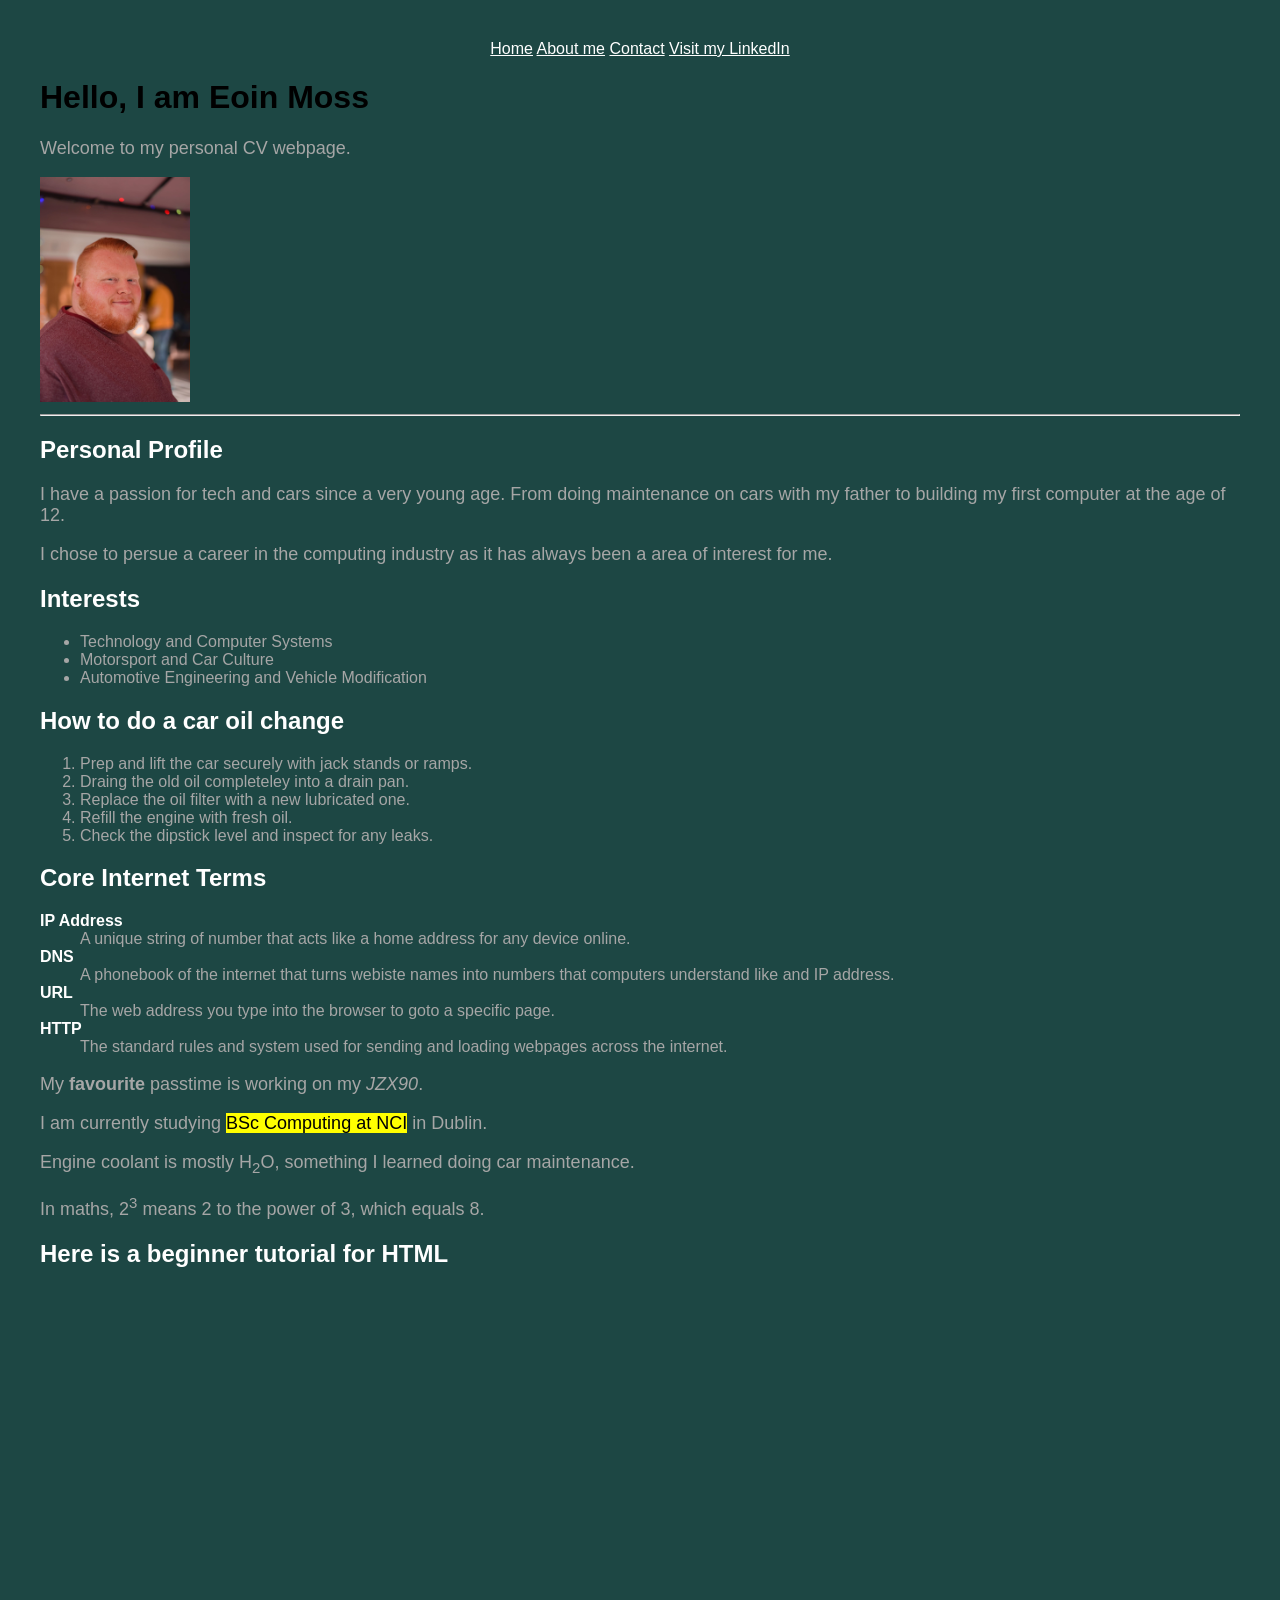
==== index.html @ dfb81aad "Embed a Youtube video" ====
<!DOCTYPE html>
<html lang="en">
	
	<head>
		<!-- Browser tab info -->
		<title>Home</title>

		<!-- Styling -->
		<link rel="stylesheet" href="styles.css">
	</head>
	
	<body>
		<!-- Navigation bar with internal page links plus external LinkedIn link -->
		<nav>
			<a href="index.html">Home</a>
			<a href="aboutme.html">About me</a>
			<a href="contact.html">Contact</a>
			<a href="https://www.linkedin.com">Visit my LinkedIn</a>
		</nav>

		<!-- Main page heading -->
		<!-- Showcase for inline styling for line below <h1 style="color:white;">Hello, I am Eoin Moss</h1> -->
		<h1 >Hello, I am Eoin Moss</h1>

		<!-- Welcome message -->
		<p>Welcome to my personal CV webpage.</p>

		<!-- Profile photo - alt describes image for accessibility -->
		<img src="images/Profile.jpg" alt="Photo of Eoin Moss" width="150">

		<!-- Horizontal rule - visual divider -->
		<hr>

		<!-- Pesonal profile section -->
		<h2>Personal Profile</h2>
		<p style="font-size:18px;">I have a passion for tech and cars since a very young age. From doing maintenance on cars with my father to building my first computer at the age of 12. </p>
		<p>I chose to persue a career in the computing industry as it has always been a area of interest for me.</p>

		<!-- Unordered list - bullet points -->
		<h2>Interests</h2>
		<ul>
			<li>Technology and Computer Systems</li>
			<li>Motorsport and Car Culture</li>
			<li>Automotive Engineering and Vehicle Modification</li>
		</ul>

		<!-- Ordered list - numbered steps (sequence matters) -->
		<h2>How to do a car oil change</h2> 
		<ol>
			<li>Prep and lift the car securely with jack stands or ramps.</li> <li>Draing the old oil completeley into a drain pan.</li> <li>Replace the oil filter with a new lubricated one.</li> <li>Refill the engine with fresh oil.</li><li>Check the dipstick level and inspect for any leaks.</li>
		</ol>

		<!-- Description list - terms and their definitions -->
		<h2>Core Internet Terms</h2>
		<dl>
			<dt style="color: #ffffff; font-weight: bold;">IP Address</dt>
			<dd>A unique string of number that acts like a home address for any device online.</dd>
			<dt style="color: #ffffff; font-weight: bold;">DNS</dt>
			<dd>A phonebook of the internet that turns webiste names into numbers that computers understand like and IP address.</dd>
			<dt style="color: #ffffff; font-weight: bold;">URL</dt>
			<dd>The web address you type into the browser to goto a specific page.</dd>
			<dt style="color: #ffffff; font-weight: bold;">HTTP</dt>
			<dd>The standard rules and system used for sending and loading webpages across the internet.</dd>
		</dl>

		<!-- Text formating examples -->

		<!-- <strong> makes text bold and signals importance -->
		<p>My <strong>favourite</strong> passtime is working on my <em>JZX90</em>.</p>

		<!-- <mark> highlights text with a yellow background by default -->
		<p>I am currently studying <mark>BSc Computing at NCI</mark> in Dublin.</p>

		<!-- <sub> lowers text below the baseline, used for chemical formulas -->
		<p>Engine coolant is mostly H<sub>2</sub>O, something I learned doing car maintenance.</p>

		<!-- <sup> raises text above the baseline, used for exponents -->
		<p>In maths, 2<sup>3</sup> means 2 to the power of 3, which equals 8.</p>

		<h2>Here is a beginner tutorial for HTML</h2>
		<iframe width="560" height="315" src="https://www.youtube.com/embed/qz0aGYrrlhU?si=fBi72OlSkNz-0Elm" title="YouTube video player" frameborder="0" allow="accelerometer; autoplay; clipboard-write; encrypted-media; gyroscope; picture-in-picture; web-share" referrerpolicy="strict-origin-when-cross-origin" allowfullscreen></iframe>

	</body>

</html>
---- styles.css ----
<style>
			/* Centre and colour the main heading */
			h1 { text-align: center; color: white;}

			/* Set background colour, font, and spacing for the whole page */
			body { background-color: #1d4744;
			font-family: Arial, sans-serif; margin: 40px; }

			/* Style subheadings */
			h2 { color: white; }
			h3 { color: white; }

			/* Style paragraph text */
			p { color: #a6a6a6; font-size: 18px}

			/* Style all three list types to match the page colour scheme */
			ul { color: #a6a6a6; }
			ol { color: #a6a6a6; }
			dl { color: #a6a6a6; }

			/* Centre the navigation bar */
			nav { text-align: center; }

			/* Style link text */
			a { color: white; }
			a:hover { color: red; text-decoration: none; }
		</style>
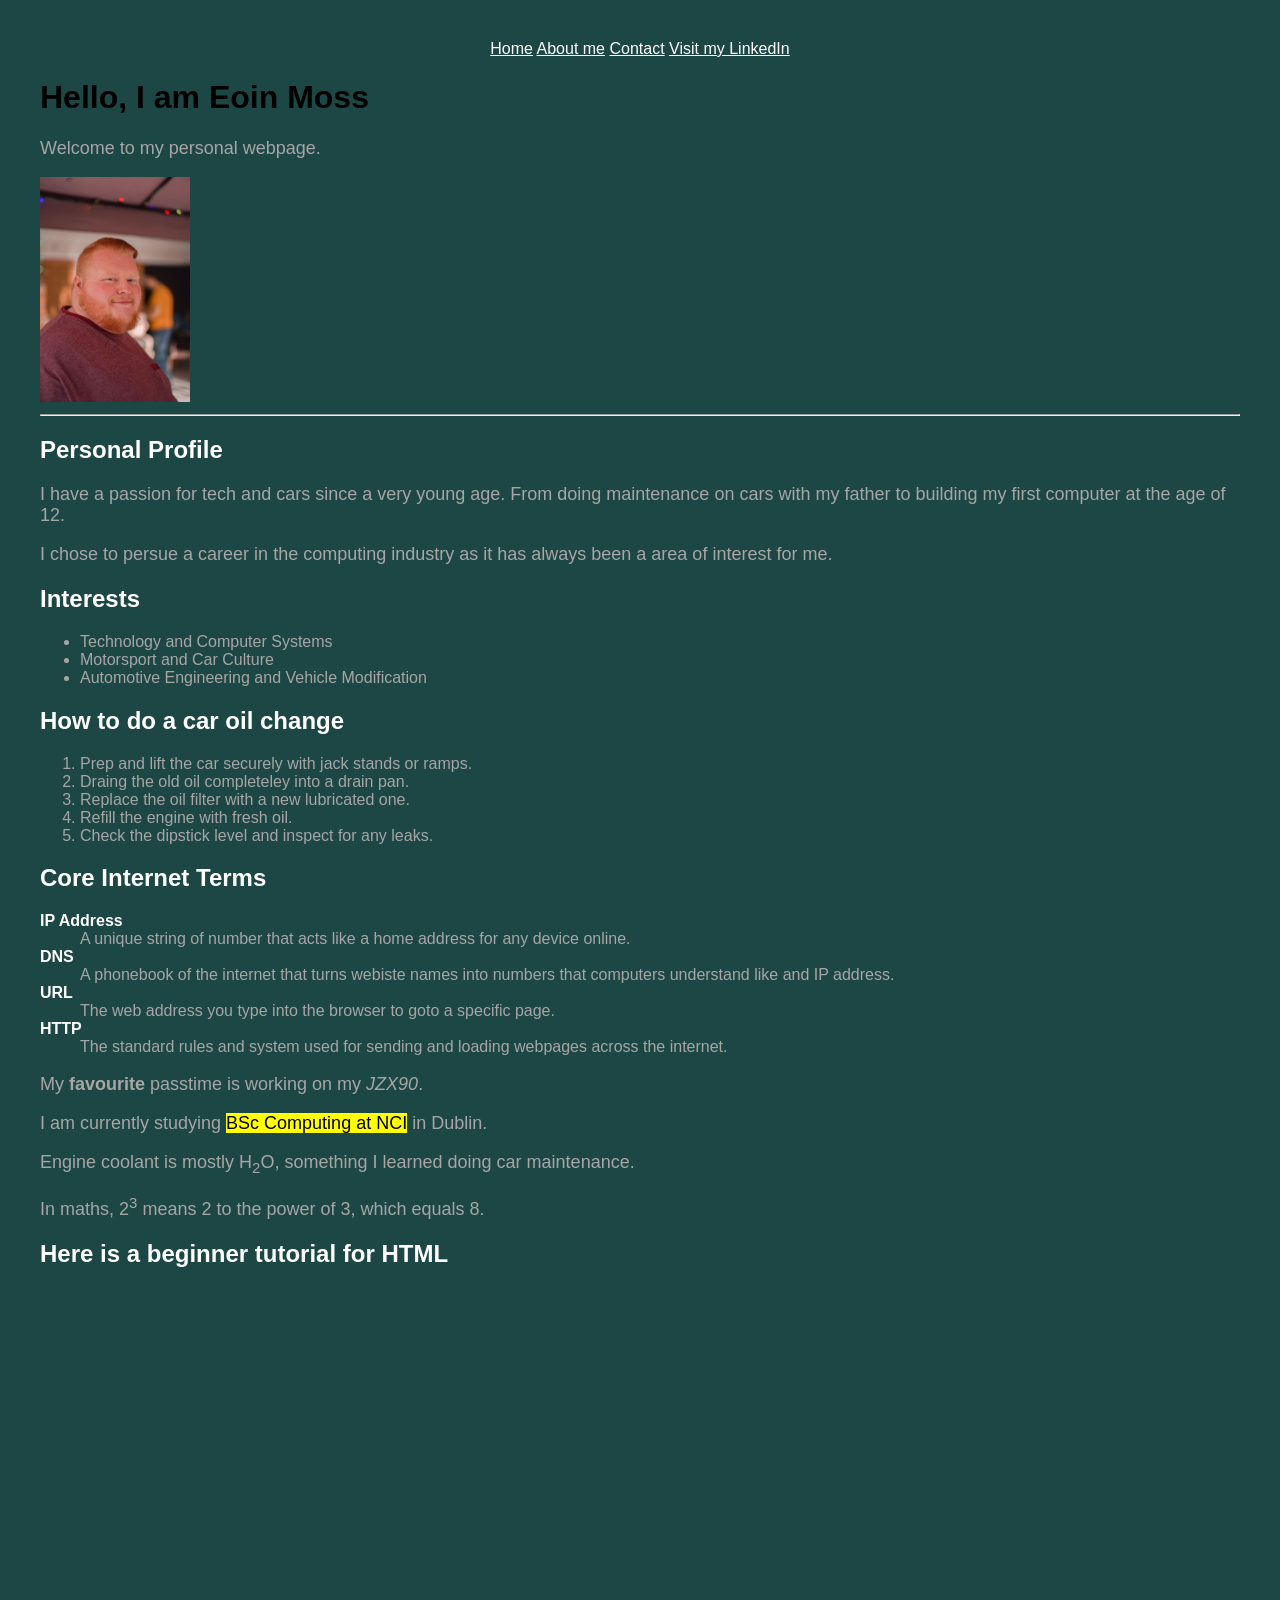
==== commit 0a7a564a: "Folder structure & minor changes" ====
--- a/index.html
+++ b/index.html
@@ -6,7 +6,7 @@
 		<title>Home</title>
 
 		<!-- Styling -->
-		<link rel="stylesheet" href="styles.css">
+		<link rel="stylesheet" href="css/styles.css">
 	</head>
 	
 	<body>
@@ -23,7 +23,7 @@
 		<h1 >Hello, I am Eoin Moss</h1>
 
 		<!-- Welcome message -->
-		<p>Welcome to my personal CV webpage.</p>
+		<p>Welcome to my personal webpage.</p>
 
 		<!-- Profile photo - alt describes image for accessibility -->
 		<img src="images/Profile.jpg" alt="Photo of Eoin Moss" width="150">
--- a/css/styles.css
+++ b/css/styles.css
@@ -0,0 +1,27 @@
+		<style>
+			/* Centre and colour the main heading */
+			h1 { text-align: center; color: white;}
+
+			/* Set background colour, font, and spacing for the whole page */
+			body { background-color: #1d4744;
+			font-family: Arial, sans-serif; margin: 40px; }
+
+			/* Style subheadings */
+			h2 { color: white; }
+			h3 { color: white; }
+
+			/* Style paragraph text */
+			p { color: #a6a6a6; font-size: 18px}
+
+			/* Style all three list types to match the page colour scheme */
+			ul { color: #a6a6a6; }
+			ol { color: #a6a6a6; }
+			dl { color: #a6a6a6; }
+
+			/* Centre the navigation bar */
+			nav { text-align: center; }
+
+			/* Style link text */
+			a { color: white; }
+			a:hover { color: red; text-decoration: none; }
+		</style>
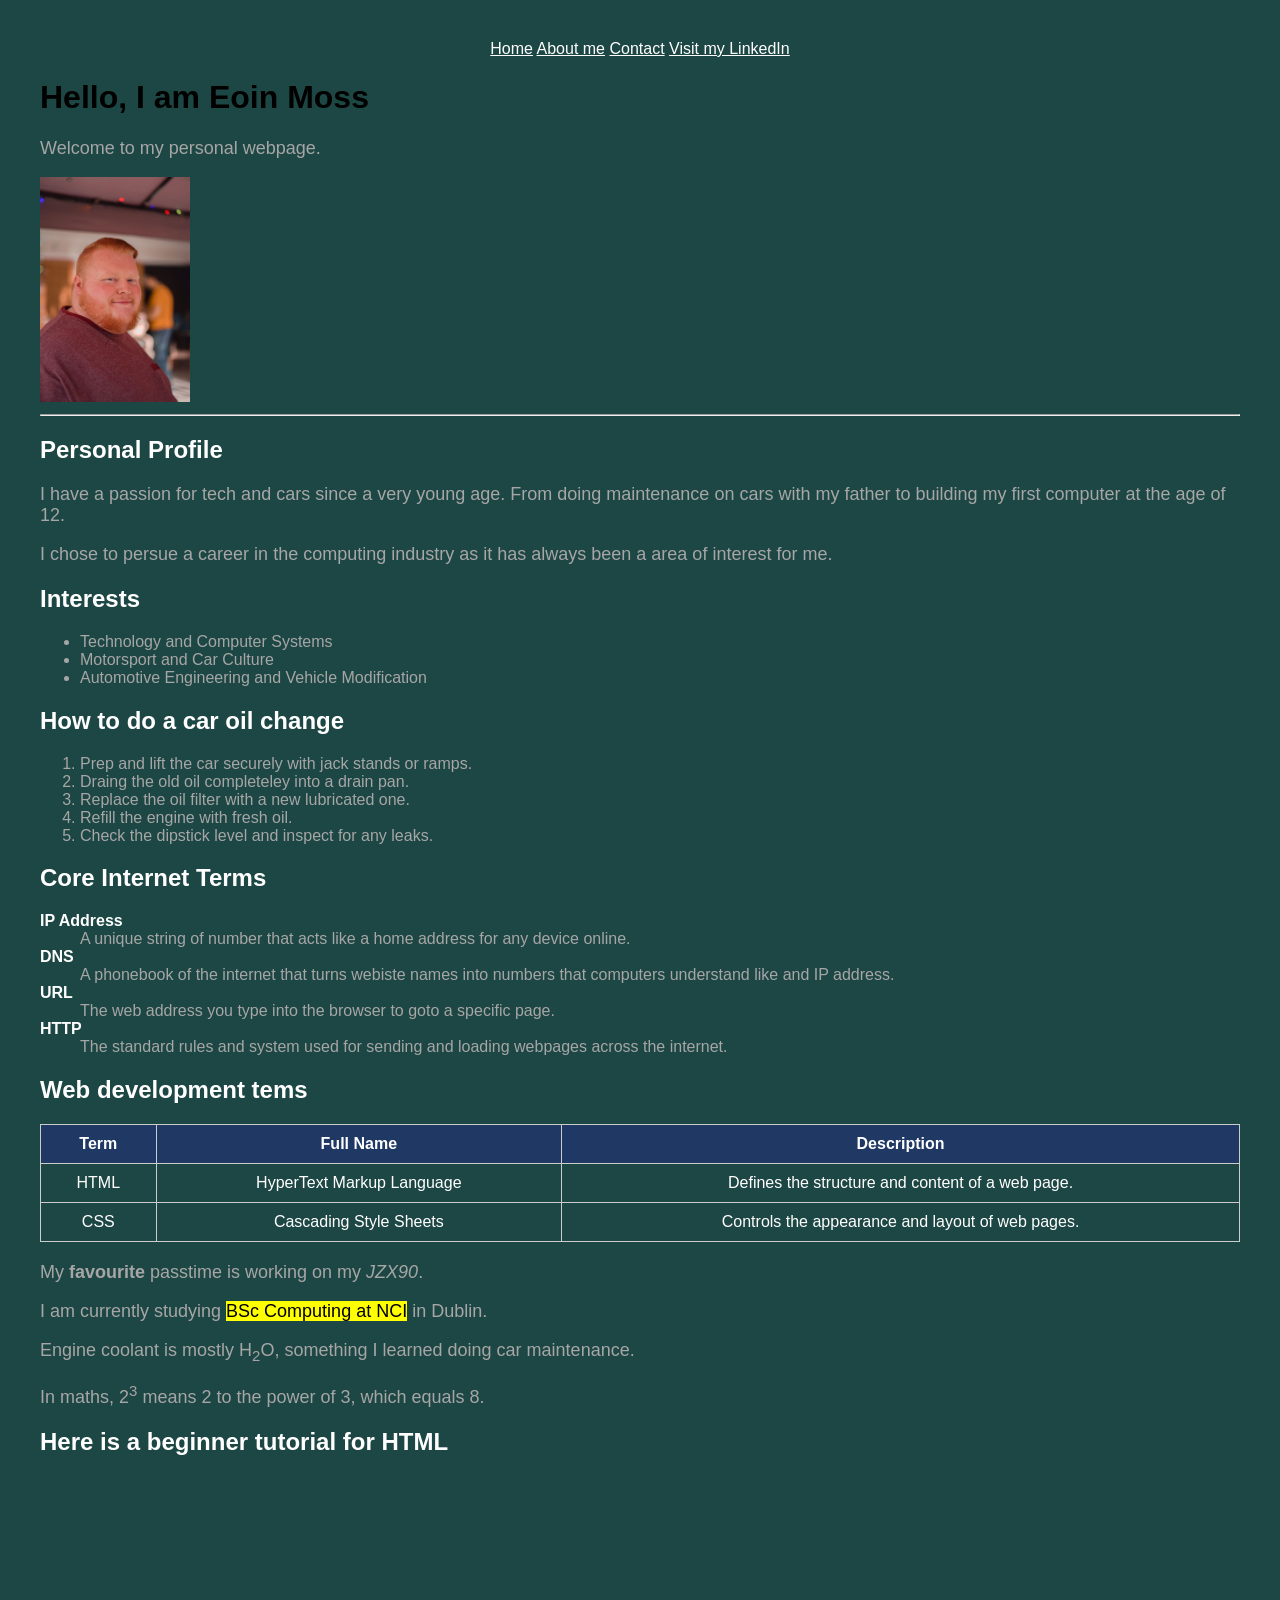
==== commit b4b43a8f: "added table to index and inlcuded css" ====
--- a/index.html
+++ b/index.html
@@ -63,6 +63,29 @@
 			<dd>The standard rules and system used for sending and loading webpages across the internet.</dd>
 		</dl>
 
+		<h2>Web development tems</h2>
+		<table>
+		    <thead>
+		        <tr>
+		            <th>Term</th>
+		            <th>Full Name</th>
+		            <th>Description</th>
+		        </tr>
+		    </thead>
+		    <tbody>
+		        <tr>
+		            <td>HTML</td>
+		            <td>HyperText Markup Language</td>
+		            <td>Defines the structure and content of a web page.</td>
+		        </tr>
+		        <tr>
+		            <td>CSS</td>
+		            <td>Cascading Style Sheets</td>
+		            <td>Controls the appearance and layout of web pages.</td>
+		        </tr>
+		    </tbody>
+		</table>
+
 		<!-- Text formating examples -->
 
 		<!-- <strong> makes text bold and signals importance -->
--- a/css/styles.css
+++ b/css/styles.css
@@ -24,4 +24,19 @@
 			/* Style link text */
 			a { color: white; }
 			a:hover { color: red; text-decoration: none; }
+
+			/* Table styling*/
+			table {
+				border-collapse: collapse;
+				width: 100%;
+				margin: 20px 0;}
+			th, td {
+				border: 1px solid #cccccc;
+				padding: 10px;
+				text-align: center;
+				color:white; }
+			th {
+				background-color: #1F3864;
+				color: white;}
+			tr:nth-child(even) {
 		</style>
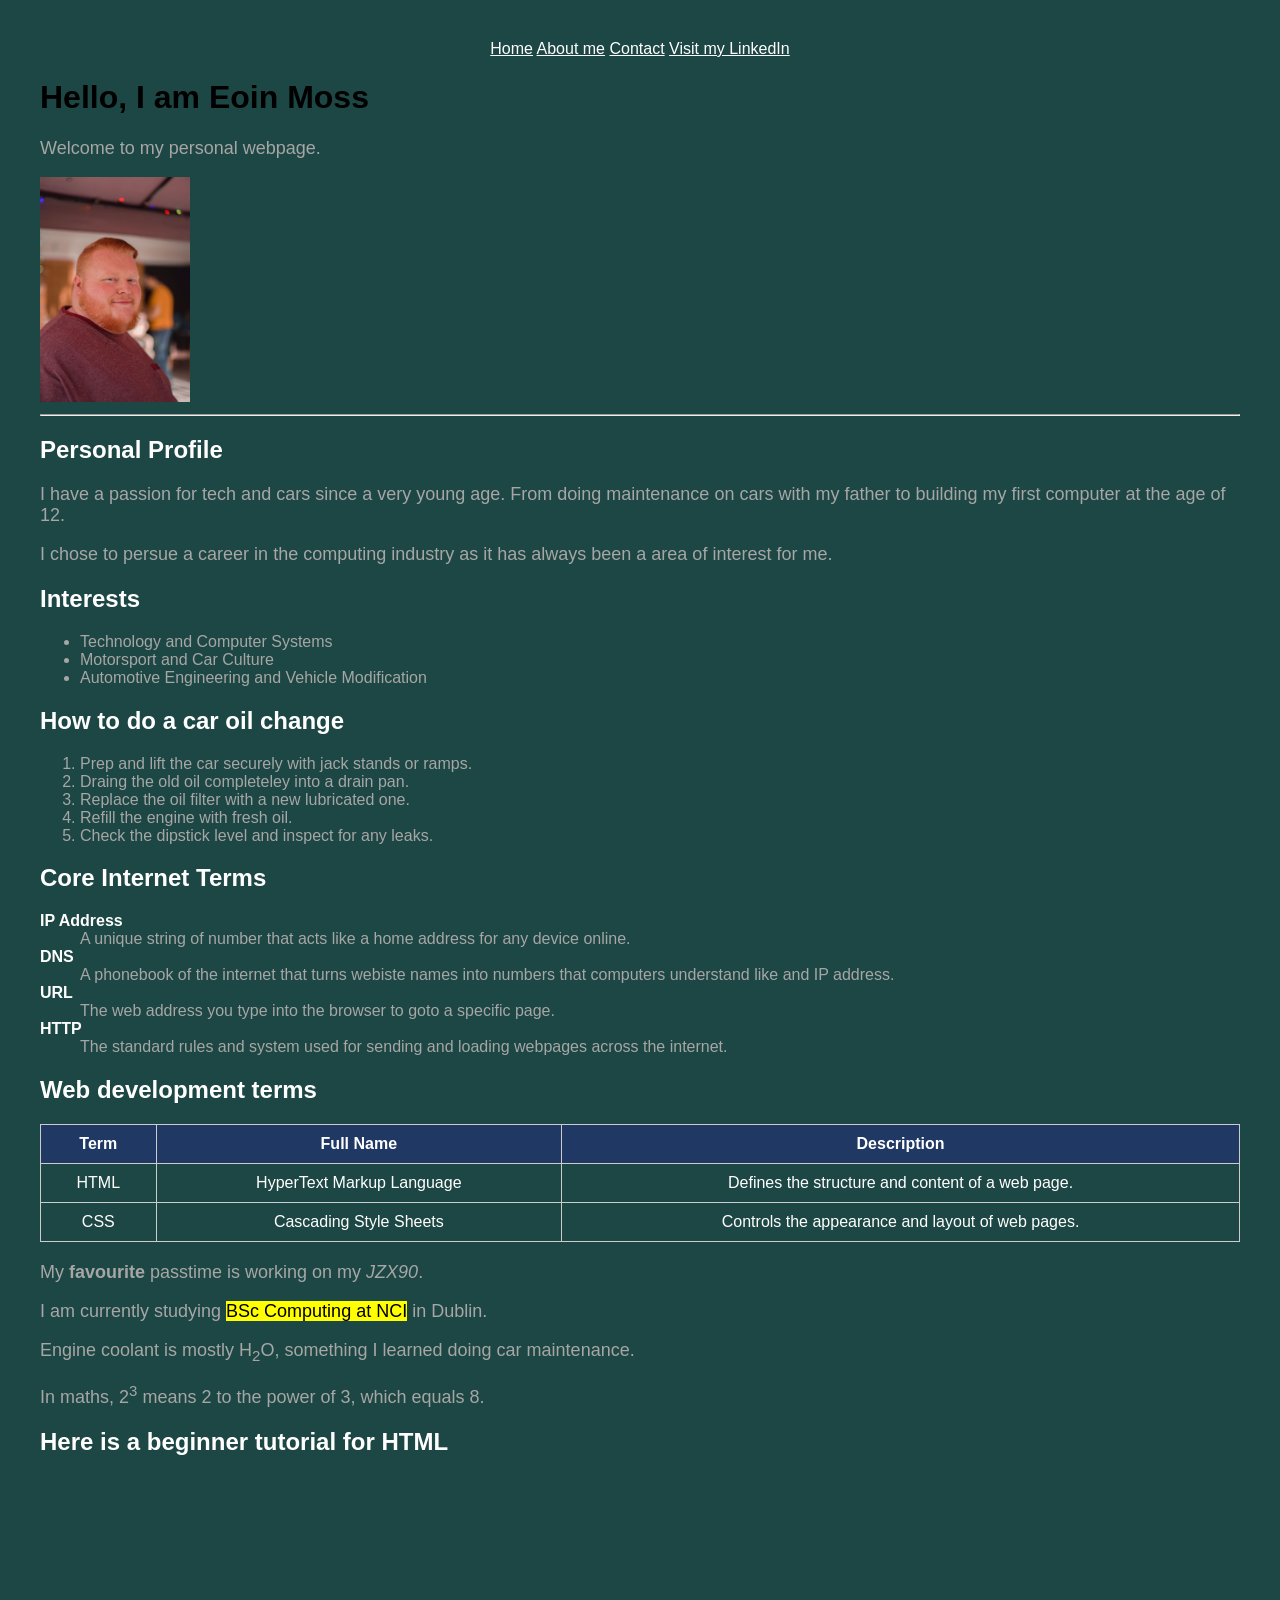
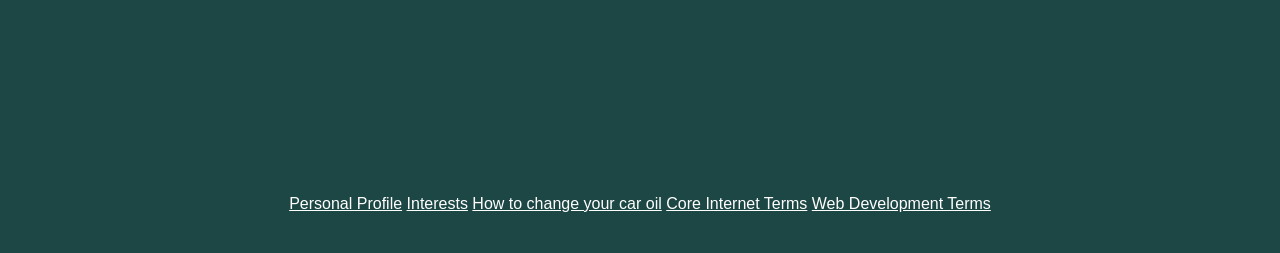
==== commit 27966f1e: "meta tags on index page plus div ids and class added to interests" ====
--- a/index.html
+++ b/index.html
@@ -2,6 +2,11 @@
 <html lang="en">
 	
 	<head>
+		<!--- Meta tags -->
+		<meta charset="UTF-8">
+		<meta name='viewport'
+			content='width=device-width, initial-scale=1.0'>
+
 		<!-- Browser tab info -->
 		<title>Home</title>
 
@@ -32,59 +37,71 @@
 		<hr>
 
 		<!-- Pesonal profile section -->
-		<h2>Personal Profile</h2>
-		<p style="font-size:18px;">I have a passion for tech and cars since a very young age. From doing maintenance on cars with my father to building my first computer at the age of 12. </p>
-		<p>I chose to persue a career in the computing industry as it has always been a area of interest for me.</p>
+		<div id="profile">
+			<h2>Personal Profile</h2>
+			<p style="font-size:18px;">I have a passion for tech and cars since a very young age. From doing maintenance on cars with my father to building my first computer at the age of 12. </p>
+			<p>I chose to persue a career in the computing industry as it has always been a area of interest for me.</p>
+		</div>
 
 		<!-- Unordered list - bullet points -->
-		<h2>Interests</h2>
-		<ul>
-			<li>Technology and Computer Systems</li>
-			<li>Motorsport and Car Culture</li>
-			<li>Automotive Engineering and Vehicle Modification</li>
-		</ul>
+		<div id="interests">
+			<h2>Interests</h2>
+			<ul>
+				<li class="card">Technology and Computer Systems</li>
+				<li class="card">Motorsport and Car Culture</li>
+				<li class="card">Automotive Engineering and Vehicle Modification</li>
+			</ul>
+		</div>
 
 		<!-- Ordered list - numbered steps (sequence matters) -->
-		<h2>How to do a car oil change</h2> 
-		<ol>
-			<li>Prep and lift the car securely with jack stands or ramps.</li> <li>Draing the old oil completeley into a drain pan.</li> <li>Replace the oil filter with a new lubricated one.</li> <li>Refill the engine with fresh oil.</li><li>Check the dipstick level and inspect for any leaks.</li>
-		</ol>
+		<div id="oil change">
+			<h2>How to do a car oil change</h2> 
+			<ol>
+				<li>Prep and lift the car securely with jack stands or ramps.</li> <li>Draing the old oil completeley into a drain pan.</li> <li>Replace the oil filter with a new lubricated one.</li> <li>Refill the engine with fresh oil.</li><li>Check the dipstick level and inspect for any leaks.</li>
+			</ol>
+
+		</div>
 
 		<!-- Description list - terms and their definitions -->
-		<h2>Core Internet Terms</h2>
-		<dl>
-			<dt style="color: #ffffff; font-weight: bold;">IP Address</dt>
-			<dd>A unique string of number that acts like a home address for any device online.</dd>
-			<dt style="color: #ffffff; font-weight: bold;">DNS</dt>
-			<dd>A phonebook of the internet that turns webiste names into numbers that computers understand like and IP address.</dd>
-			<dt style="color: #ffffff; font-weight: bold;">URL</dt>
-			<dd>The web address you type into the browser to goto a specific page.</dd>
-			<dt style="color: #ffffff; font-weight: bold;">HTTP</dt>
-			<dd>The standard rules and system used for sending and loading webpages across the internet.</dd>
-		</dl>
+			<div id="Internet terms">
+				<h2>Core Internet Terms</h2>
+				<dl>
+					<dt style="color: #ffffff; font-weight: bold;">IP Address</dt>
+					<dd>A unique string of number that acts like a home address for any device online.</dd>
+					<dt style="color: #ffffff; font-weight: bold;">DNS</dt>
+					<dd>A phonebook of the internet that turns webiste names into numbers that computers understand like and IP address.</dd>
+					<dt style="color: #ffffff; font-weight: bold;">URL</dt>
+					<dd>The web address you type into the browser to goto a specific page.</dd>
+					<dt style="color: #ffffff; font-weight: bold;">HTTP</dt>
+					<dd>The standard rules and system used for sending and loading webpages across the internet.</dd>
+				</dl>
+			</div>
 
-		<h2>Web development tems</h2>
-		<table>
-		    <thead>
-		        <tr>
-		            <th>Term</th>
-		            <th>Full Name</th>
-		            <th>Description</th>
-		        </tr>
-		    </thead>
-		    <tbody>
-		        <tr>
-		            <td>HTML</td>
-		            <td>HyperText Markup Language</td>
-		            <td>Defines the structure and content of a web page.</td>
-		        </tr>
-		        <tr>
-		            <td>CSS</td>
-		            <td>Cascading Style Sheets</td>
-		            <td>Controls the appearance and layout of web pages.</td>
-		        </tr>
-		    </tbody>
-		</table>
+		<!-- Table -->
+		<div id="Web dev terms">
+			<h2>Web development terms</h2>
+			<table>
+			    <thead>
+			        <tr>
+			            <th>Term</th>
+			            <th>Full Name</th>
+			            <th>Description</th>
+			        </tr>
+			    </thead>
+			    <tbody>
+			        <tr>
+			            <td>HTML</td>
+			            <td>HyperText Markup Language</td>
+			            <td>Defines the structure and content of a web page.</td>
+			        </tr>
+			        <tr>
+			            <td>CSS</td>
+			            <td>Cascading Style Sheets</td>
+			            <td>Controls the appearance and layout of web pages.</td>
+			        </tr>
+			    </tbody>
+			</table>
+		</div>
 
 		<!-- Text formating examples -->
 
@@ -103,6 +120,14 @@
 		<h2>Here is a beginner tutorial for HTML</h2>
 		<iframe width="560" height="315" src="https://www.youtube.com/embed/qz0aGYrrlhU?si=fBi72OlSkNz-0Elm" title="YouTube video player" frameborder="0" allow="accelerometer; autoplay; clipboard-write; encrypted-media; gyroscope; picture-in-picture; web-share" referrerpolicy="strict-origin-when-cross-origin" allowfullscreen></iframe>
 
+		<nav>
+			<a href="#profile">Personal Profile</a>
+			<a href="#interests">Interests</a>
+			<a href="#oil change">How to change your car oil</a>
+			<a href="#internet terms">Core Internet Terms</a>
+			<a href="#Web dev terms">Web Development Terms</a>
+		</nav>
+
 	</body>
 
 </html>
--- a/css/styles.css
+++ b/css/styles.css
@@ -34,7 +34,7 @@
 				border: 1px solid #cccccc;
 				padding: 10px;
 				text-align: center;
-				color:white; }
+				color:white;}
 			th {
 				background-color: #1F3864;
 				color: white;}
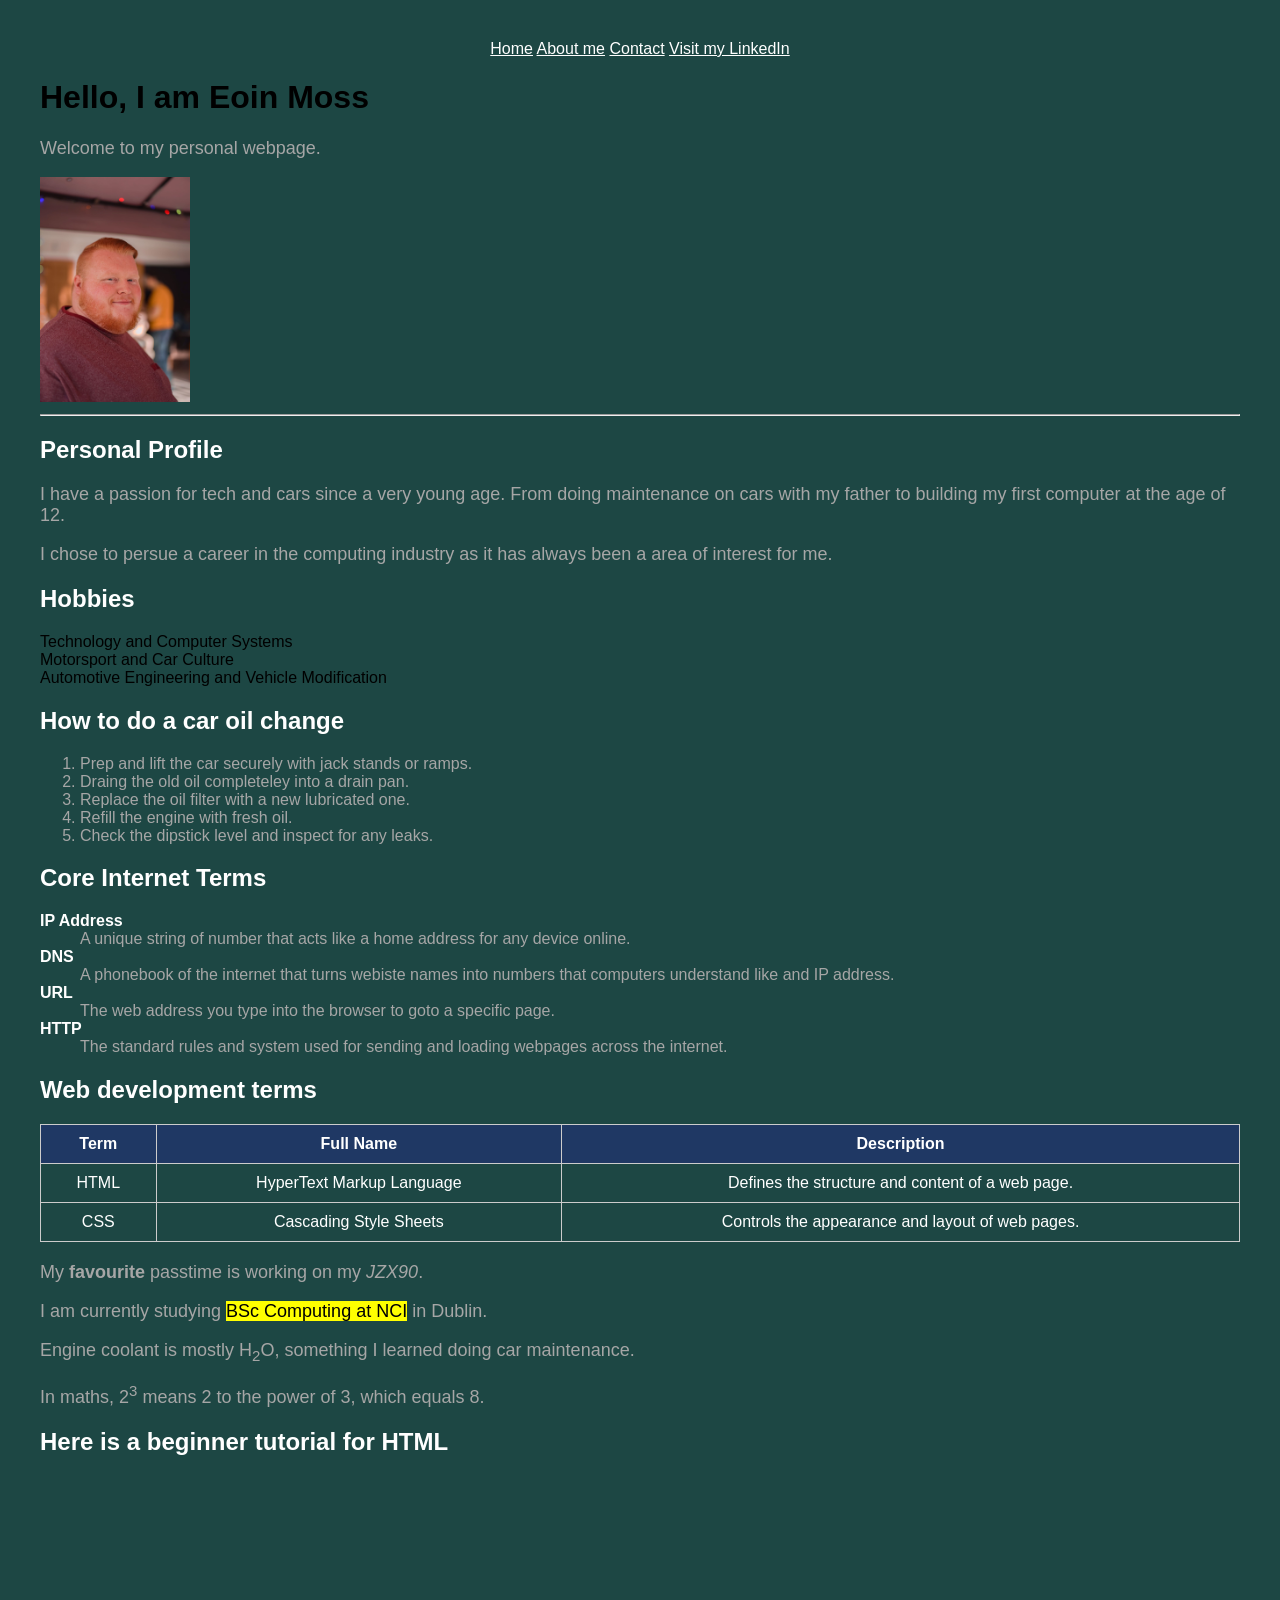
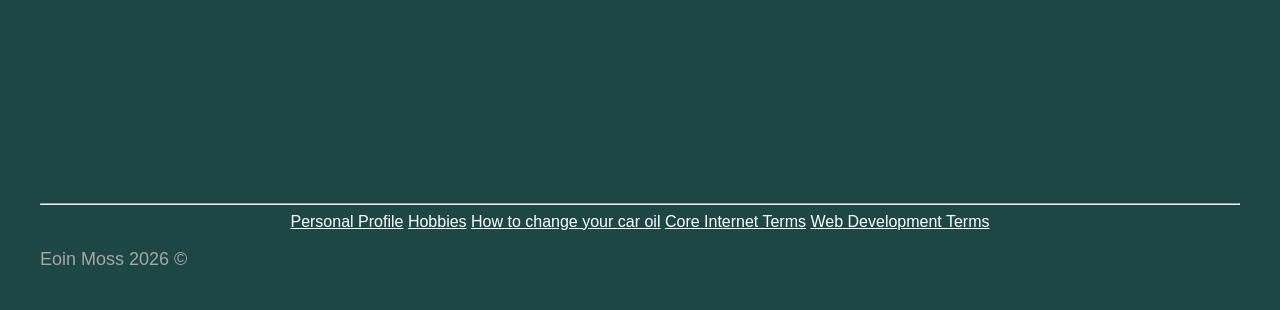
==== commit 8d93905e: "wrap h1 in header, wrap sections in main, change div to sections, div class to article class, add fo" ====
--- a/index.html
+++ b/index.html
@@ -25,7 +25,9 @@
 
 		<!-- Main page heading -->
 		<!-- Showcase for inline styling for line below <h1 style="color:white;">Hello, I am Eoin Moss</h1> -->
-		<h1 >Hello, I am Eoin Moss</h1>
+		<header>
+			<h1 >Hello, I am Eoin Moss</h1>
+		</header>
 
 		<!-- Welcome message -->
 		<p>Welcome to my personal webpage.</p>
@@ -36,72 +38,81 @@
 		<!-- Horizontal rule - visual divider -->
 		<hr>
 
-		<!-- Pesonal profile section -->
-		<div id="profile">
-			<h2>Personal Profile</h2>
-			<p style="font-size:18px;">I have a passion for tech and cars since a very young age. From doing maintenance on cars with my father to building my first computer at the age of 12. </p>
-			<p>I chose to persue a career in the computing industry as it has always been a area of interest for me.</p>
-		</div>
+		<main>
+			<!-- Pesonal profile section -->
+			<section id="profile">
+				<h2>Personal Profile</h2>
+				<p style="font-size:18px;">I have a passion for tech and cars since a very young age. From doing maintenance on cars with my father to building my first computer at the age of 12. </p>
+				<p>I chose to persue a career in the computing industry as it has always been a area of interest for me.</p>
+			</section>
 
-		<!-- Unordered list - bullet points -->
-		<div id="interests">
-			<h2>Interests</h2>
-			<ul>
-				<li class="card">Technology and Computer Systems</li>
-				<li class="card">Motorsport and Car Culture</li>
-				<li class="card">Automotive Engineering and Vehicle Modification</li>
-			</ul>
-		</div>
+			<section id="hobbies">
+				<h2>Hobbies</h2>
+					<article class="card">Technology and Computer Systems</article>
+					<article class="card">Motorsport and Car Culture</article>
+					<article class="card">Automotive Engineering and Vehicle Modification</article>
+			</section>
 
-		<!-- Ordered list - numbered steps (sequence matters) -->
-		<div id="oil change">
-			<h2>How to do a car oil change</h2> 
-			<ol>
-				<li>Prep and lift the car securely with jack stands or ramps.</li> <li>Draing the old oil completeley into a drain pan.</li> <li>Replace the oil filter with a new lubricated one.</li> <li>Refill the engine with fresh oil.</li><li>Check the dipstick level and inspect for any leaks.</li>
-			</ol>
+			<!-- Unordered list - bullet points
+			<section id="interests">
+				<h2>Interests</h2>
+				<ul>
+					<li class="card">Technology and Computer Systems</li>
+					<li class="card">Motorsport and Car Culture</li>
+					<li class="card">Automotive Engineering and Vehicle Modification</li>
+				</ul>
+			</section> -->
 
-		</div>
+			<!-- Ordered list - numbered steps (sequence matters) -->
+			<section id="oil change">
+				<h2>How to do a car oil change</h2> 
+				<ol>
+					<li>Prep and lift the car securely with jack stands or ramps.</li> <li>Draing the old oil completeley into a drain pan.</li> <li>Replace the oil filter with a new lubricated one.</li> <li>Refill the engine with fresh oil.</li><li>Check the dipstick level and inspect for any leaks.</li>
+				</ol>
 
-		<!-- Description list - terms and their definitions -->
-			<div id="Internet terms">
-				<h2>Core Internet Terms</h2>
-				<dl>
-					<dt style="color: #ffffff; font-weight: bold;">IP Address</dt>
-					<dd>A unique string of number that acts like a home address for any device online.</dd>
-					<dt style="color: #ffffff; font-weight: bold;">DNS</dt>
-					<dd>A phonebook of the internet that turns webiste names into numbers that computers understand like and IP address.</dd>
-					<dt style="color: #ffffff; font-weight: bold;">URL</dt>
-					<dd>The web address you type into the browser to goto a specific page.</dd>
-					<dt style="color: #ffffff; font-weight: bold;">HTTP</dt>
-					<dd>The standard rules and system used for sending and loading webpages across the internet.</dd>
-				</dl>
-			</div>
+			</section>
 
-		<!-- Table -->
-		<div id="Web dev terms">
-			<h2>Web development terms</h2>
-			<table>
-			    <thead>
-			        <tr>
-			            <th>Term</th>
-			            <th>Full Name</th>
-			            <th>Description</th>
-			        </tr>
-			    </thead>
-			    <tbody>
-			        <tr>
-			            <td>HTML</td>
-			            <td>HyperText Markup Language</td>
-			            <td>Defines the structure and content of a web page.</td>
-			        </tr>
-			        <tr>
-			            <td>CSS</td>
-			            <td>Cascading Style Sheets</td>
-			            <td>Controls the appearance and layout of web pages.</td>
-			        </tr>
-			    </tbody>
-			</table>
-		</div>
+			<!-- Description list - terms and their definitions -->
+				<section id="Internet terms">
+					<h2>Core Internet Terms</h2>
+					<dl>
+						<dt style="color: #ffffff; font-weight: bold;">IP Address</dt>
+						<dd>A unique string of number that acts like a home address for any device online.</dd>
+						<dt style="color: #ffffff; font-weight: bold;">DNS</dt>
+						<dd>A phonebook of the internet that turns webiste names into numbers that computers understand like and IP address.</dd>
+						<dt style="color: #ffffff; font-weight: bold;">URL</dt>
+						<dd>The web address you type into the browser to goto a specific page.</dd>
+						<dt style="color: #ffffff; font-weight: bold;">HTTP</dt>
+						<dd>The standard rules and system used for sending and loading webpages across the internet.</dd>
+					</dl>
+				</section>
+
+			<!-- Table -->
+			<section id="Web dev terms">
+				<h2>Web development terms</h2>
+				<table>
+				    <thead>
+				        <tr>
+				            <th>Term</th>
+				            <th>Full Name</th>
+				            <th>Description</th>
+				        </tr>
+				    </thead>
+				    <tbody>
+				        <tr>
+				            <td>HTML</td>
+				            <td>HyperText Markup Language</td>
+				            <td>Defines the structure and content of a web page.</td>
+				        </tr>
+				        <tr>
+				            <td>CSS</td>
+				            <td>Cascading Style Sheets</td>
+				            <td>Controls the appearance and layout of web pages.</td>
+				        </tr>
+				    </tbody>
+				</table>
+			</section>
+		</main>
 
 		<!-- Text formating examples -->
 
@@ -120,14 +131,19 @@
 		<h2>Here is a beginner tutorial for HTML</h2>
 		<iframe width="560" height="315" src="https://www.youtube.com/embed/qz0aGYrrlhU?si=fBi72OlSkNz-0Elm" title="YouTube video player" frameborder="0" allow="accelerometer; autoplay; clipboard-write; encrypted-media; gyroscope; picture-in-picture; web-share" referrerpolicy="strict-origin-when-cross-origin" allowfullscreen></iframe>
 
-		<nav>
-			<a href="#profile">Personal Profile</a>
-			<a href="#interests">Interests</a>
-			<a href="#oil change">How to change your car oil</a>
-			<a href="#internet terms">Core Internet Terms</a>
-			<a href="#Web dev terms">Web Development Terms</a>
-		</nav>
+		<hr>
 
+		<footer>
+			<nav>
+				<a href="#profile">Personal Profile</a>
+				<a href="#hobbies">Hobbies</a>
+				<a href="#oil change">How to change your car oil</a>
+				<a href="#Internet terms">Core Internet Terms</a>
+				<a href="#Web dev terms">Web Development Terms</a>
+			</nav>
+
+			<p>Eoin Moss 2026 &copy;</p>
+		</footer>
 	</body>
 
 </html>
--- a/css/styles.css
+++ b/css/styles.css
@@ -5,6 +5,11 @@
 			/* Set background colour, font, and spacing for the whole page */
 			body { background-color: #1d4744;
 			font-family: Arial, sans-serif; margin: 40px; }
+
+			img {
+				max-width: 100%;
+				height: auto;
+			}
 
 			/* Style subheadings */
 			h2 { color: white; }
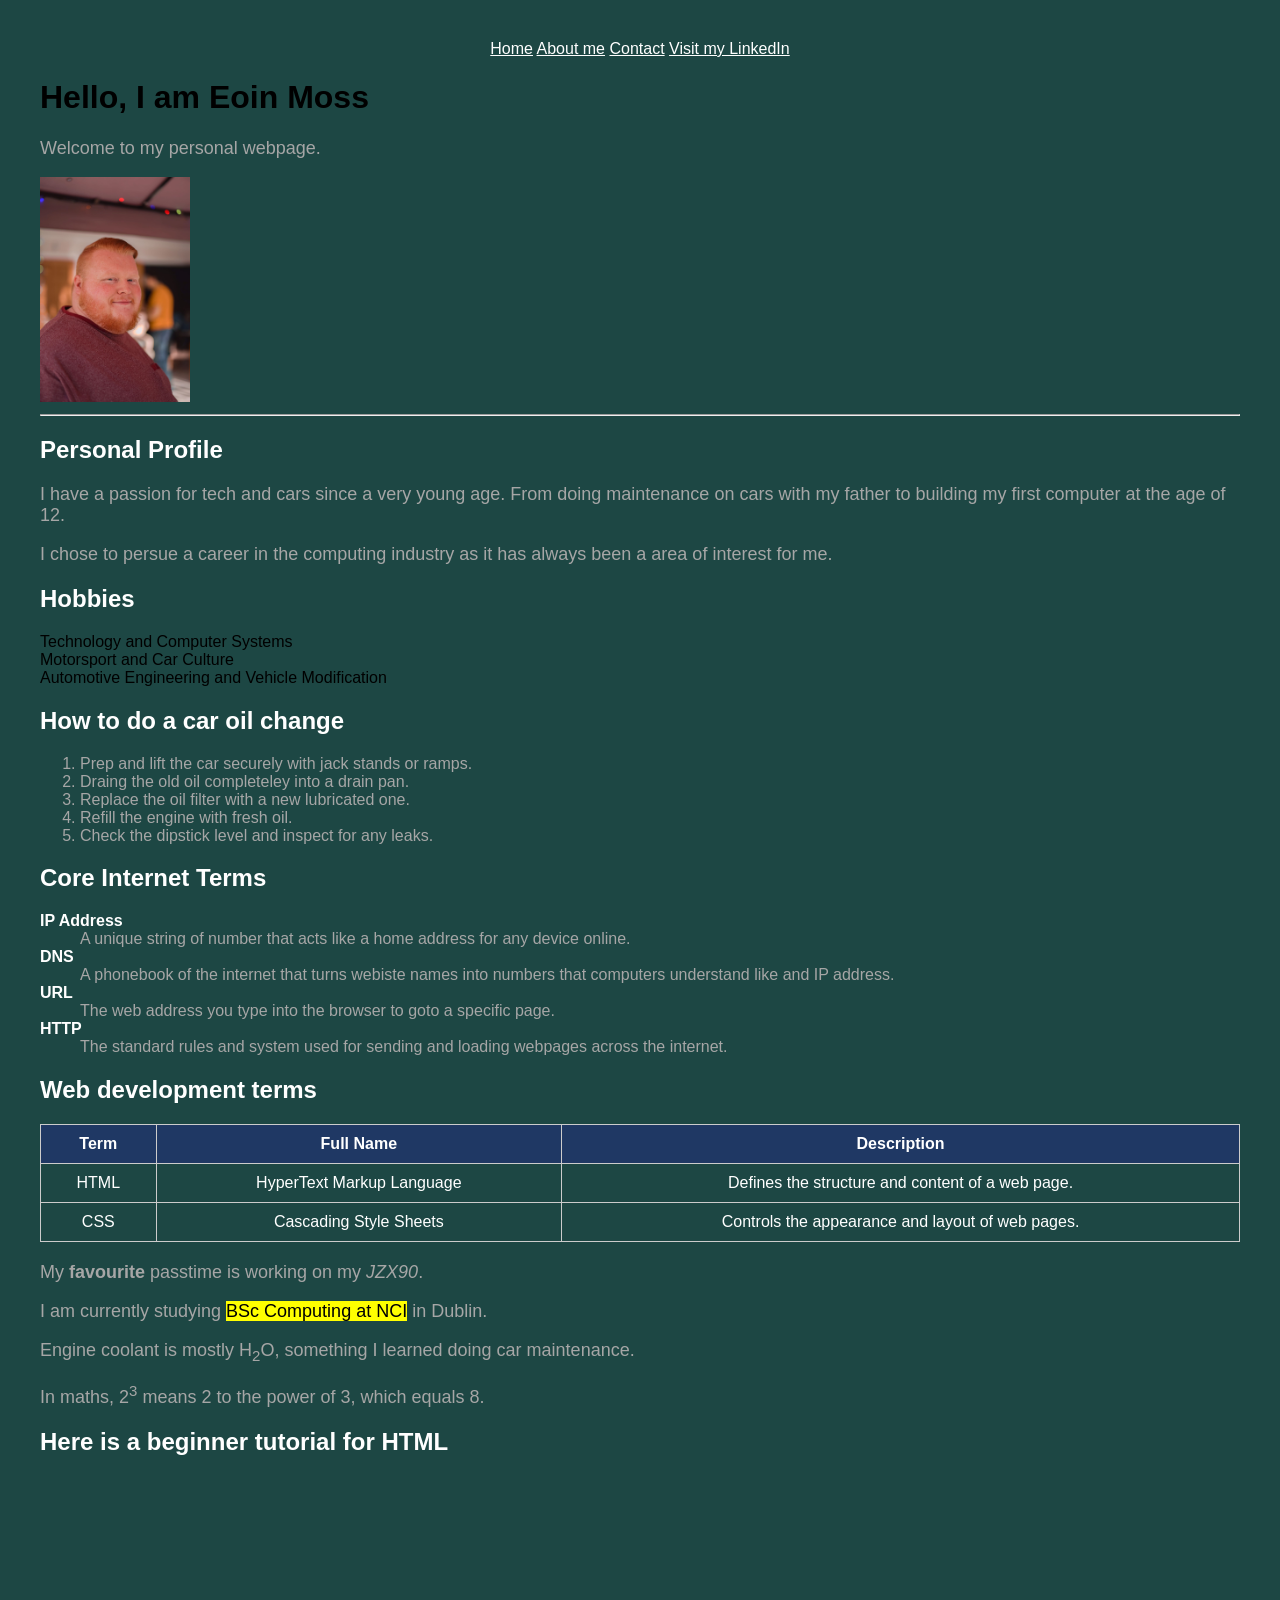
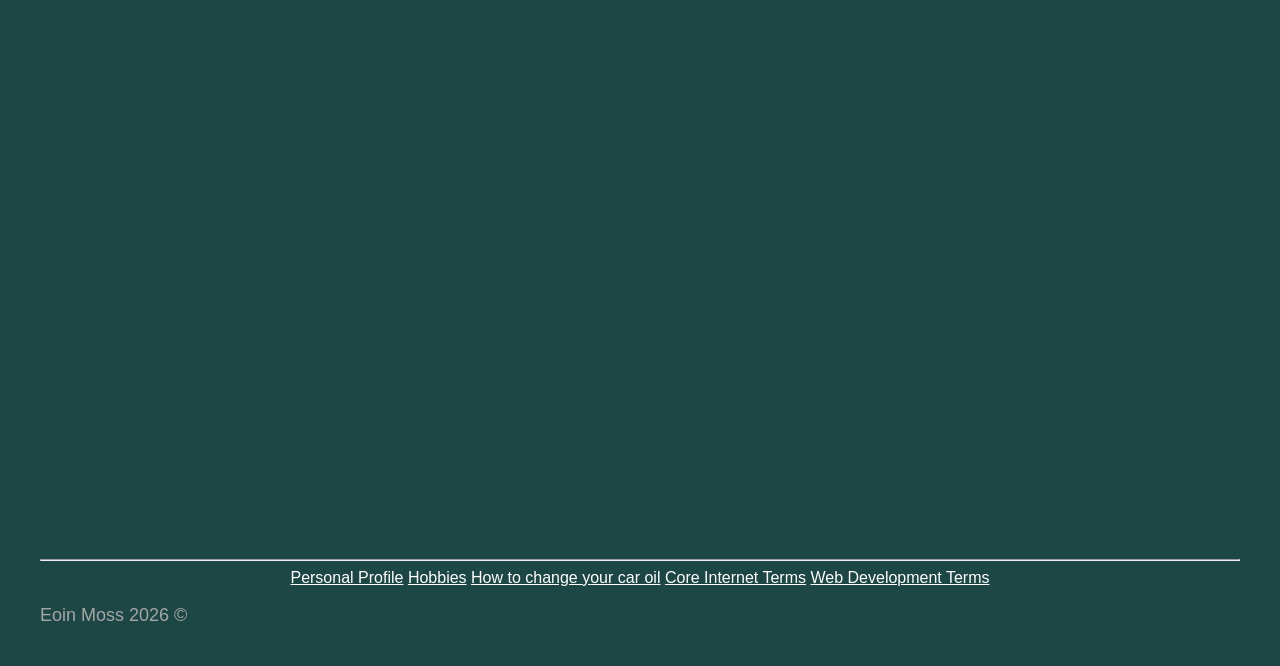
==== commit ace0e1a4: "embed testing" ====
--- a/index.html
+++ b/index.html
@@ -129,7 +129,10 @@
 		<p>In maths, 2<sup>3</sup> means 2 to the power of 3, which equals 8.</p>
 
 		<h2>Here is a beginner tutorial for HTML</h2>
+
+		<div class="video-container">
 		<iframe width="560" height="315" src="https://www.youtube.com/embed/qz0aGYrrlhU?si=fBi72OlSkNz-0Elm" title="YouTube video player" frameborder="0" allow="accelerometer; autoplay; clipboard-write; encrypted-media; gyroscope; picture-in-picture; web-share" referrerpolicy="strict-origin-when-cross-origin" allowfullscreen></iframe>
+		</div>
 
 		<hr>
 
--- a/css/styles.css
+++ b/css/styles.css
@@ -9,6 +9,21 @@
 			img {
 				max-width: 100%;
 				height: auto;
+			}
+
+			.video-container {
+			    position: relative;
+			    width: 100%;
+			    padding-bottom: 56.25%; /* 16:9 aspect ratio */
+			    height: 0;
+			}
+
+			.video-container iframe {
+			    position: absolute;
+			    top: 0;
+			    left: 0;
+			    width: 100%;
+			    height: 100%;
 			}
 
 			/* Style subheadings */
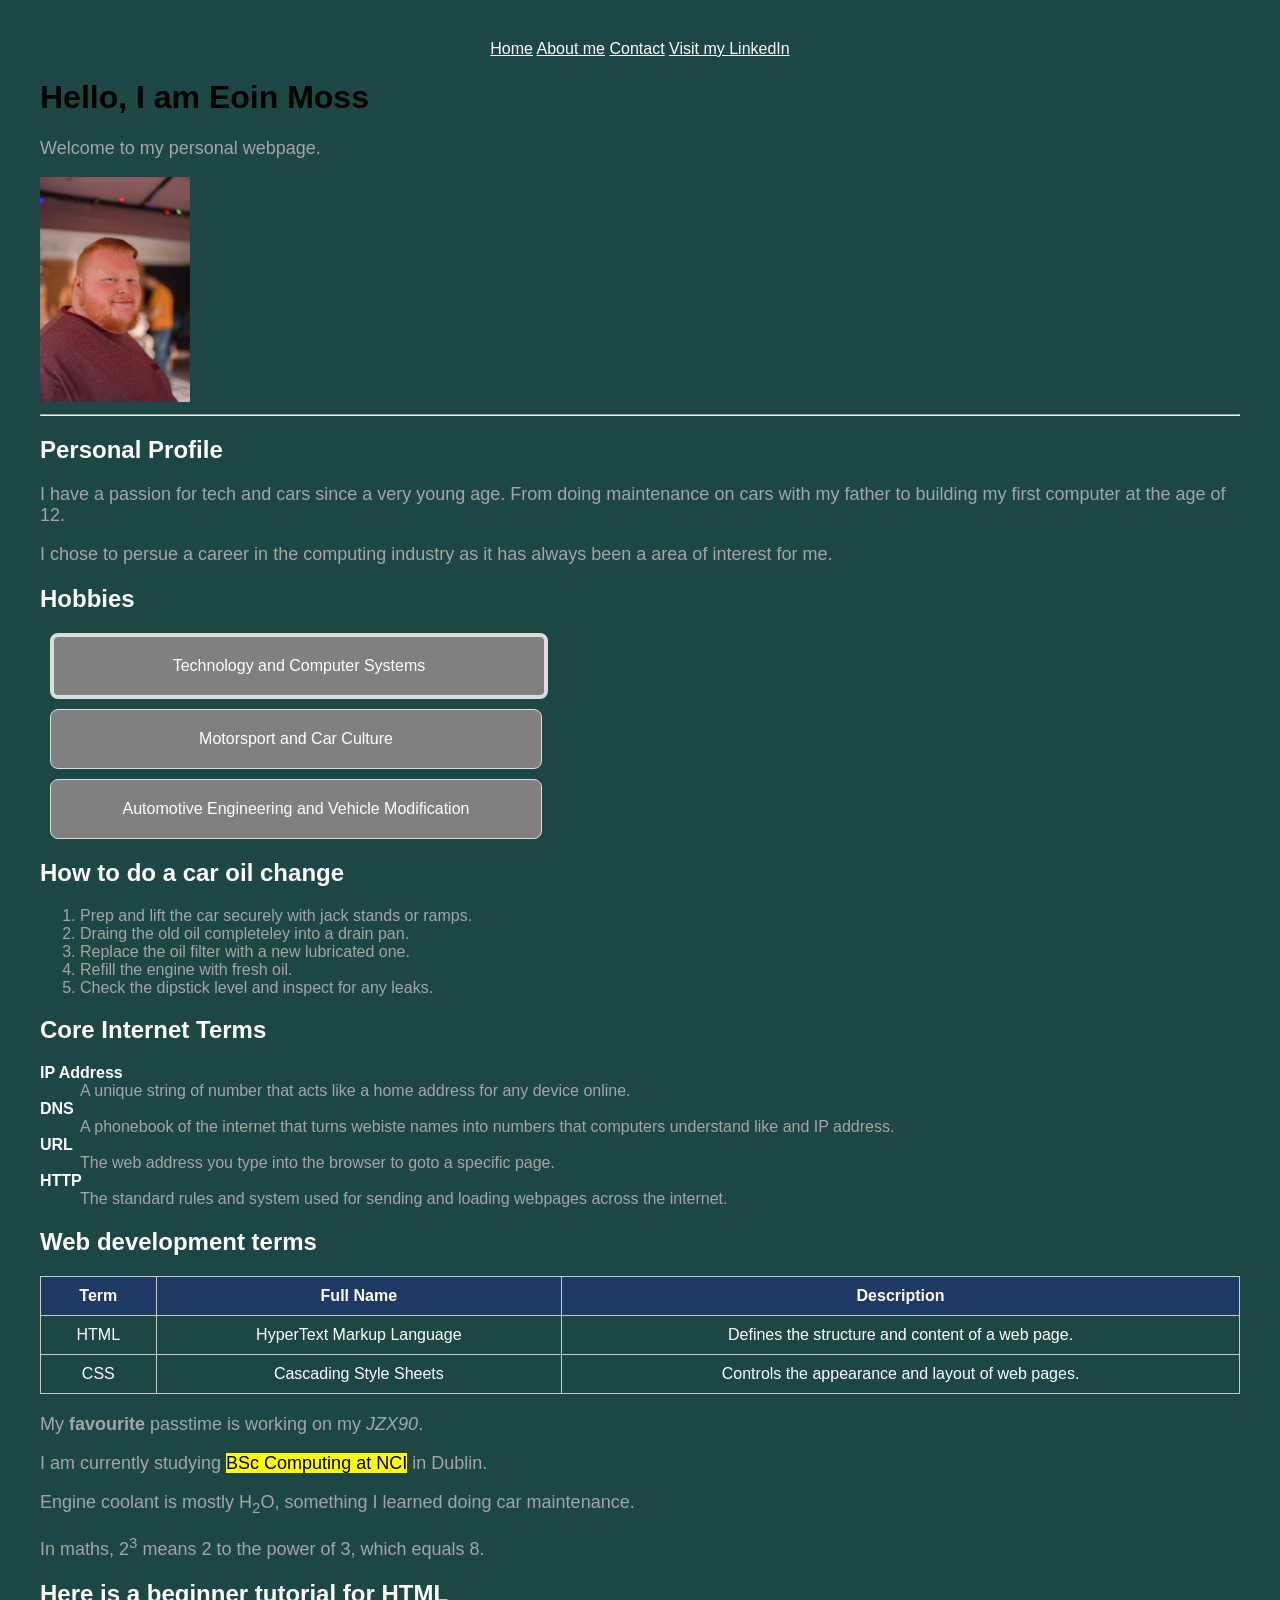
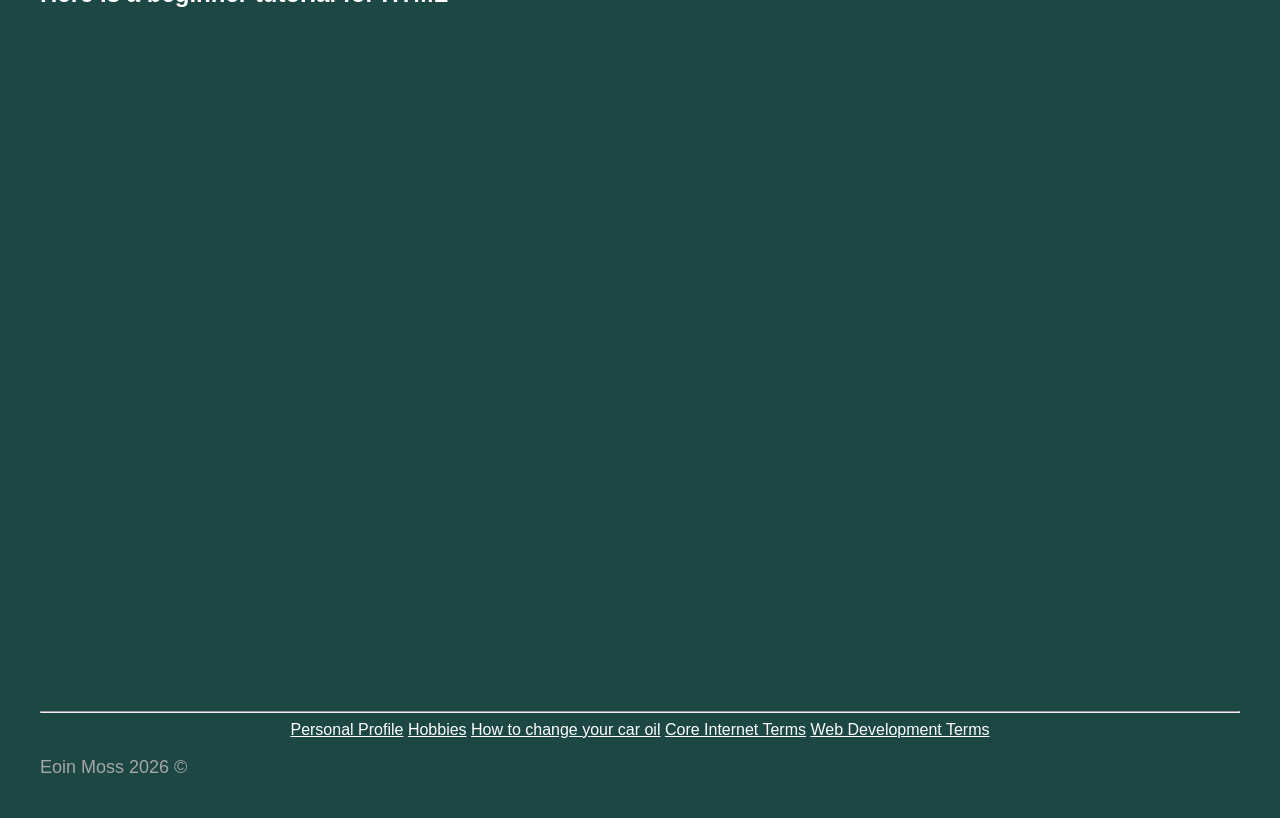
==== commit 9cabba60: "lab_practice_04, Updated hobbies to include CSS styling"" ====
--- a/index.html
+++ b/index.html
@@ -8,7 +8,7 @@
 			content='width=device-width, initial-scale=1.0'>
 
 		<!-- Browser tab info -->
-		<title>Home</title>
+		<title>Eoin Moss Website</title>
 
 		<!-- Styling -->
 		<link rel="stylesheet" href="css/styles.css">
@@ -48,7 +48,7 @@
 
 			<section id="hobbies">
 				<h2>Hobbies</h2>
-					<article class="card">Technology and Computer Systems</article>
+					<article class="card-featured">Technology and Computer Systems</article>
 					<article class="card">Motorsport and Car Culture</article>
 					<article class="card">Automotive Engineering and Vehicle Modification</article>
 			</section>
--- a/css/styles.css
+++ b/css/styles.css
@@ -24,6 +24,29 @@
 			    left: 0;
 			    width: 100%;
 			    height: 100%;
+			}
+
+			.card-featured {
+				background-color: grey;
+				border: 4px solid #dddddd;
+				border-radius: 8px;
+				padding: 20px;
+				margin: 10px;
+				color: white;
+				text-align: center;
+				max-width: 450px;
+
+			}
+
+			.card {
+				background-color: grey;
+				border: 1px solid #dddddd;
+				border-radius: 8px;
+				padding: 20px;
+				margin: 10px;
+				color: white;
+				text-align: center;
+				max-width: 450px;
 			}
 
 			/* Style subheadings */
